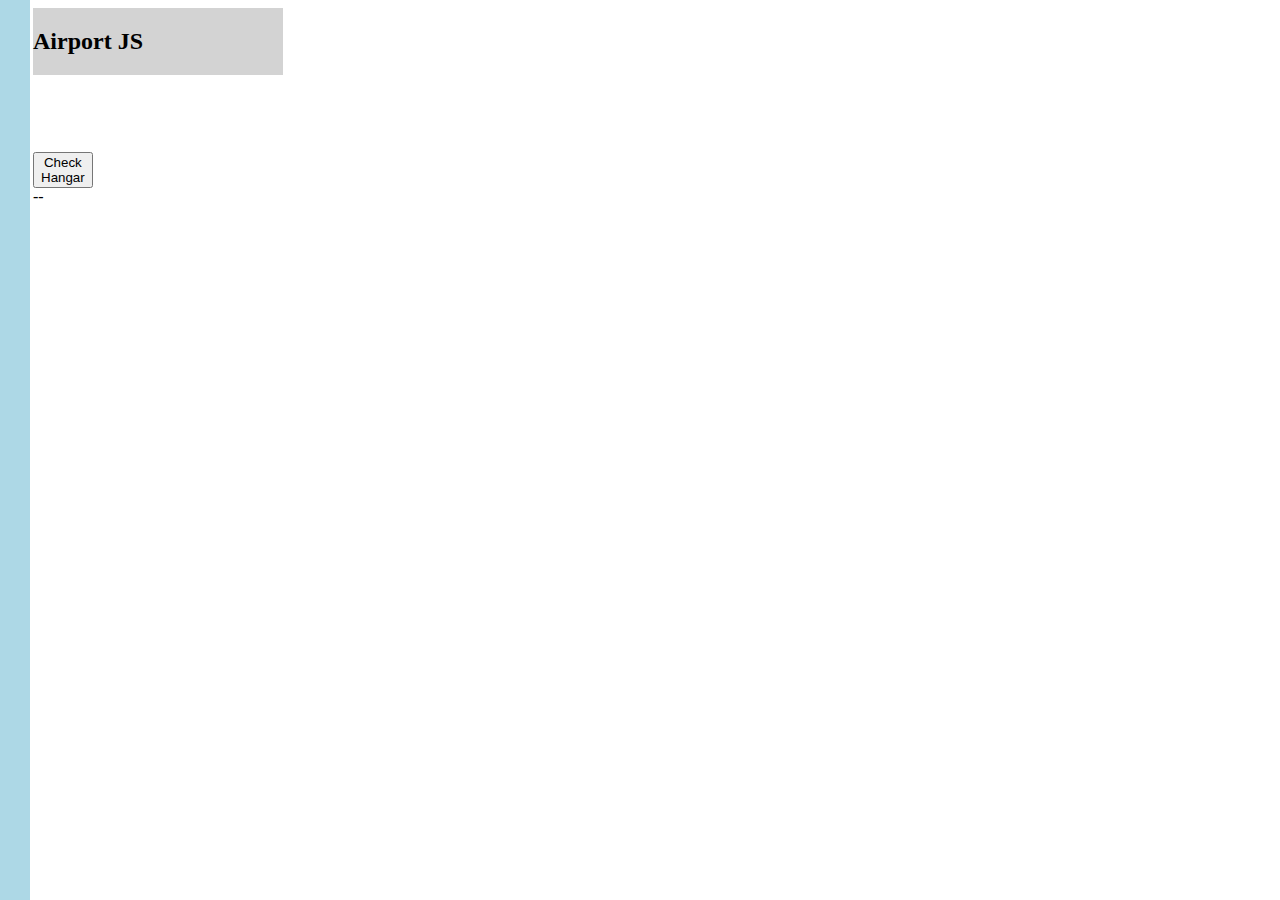
==== index.html @ 5df7d76f "Merge pull request #1 from MarcoCode/dir-structure" ====
<!DOCTYPE html>

<HTML>
  <HEAD>
    <title>Airport JavaScript</title>
    <link rel="stylesheet" type="text/css" href="style/style.css" />
  </HEAD>
  <BODY>
    <header class="header">
      <h2>Airport JS</h2>
    </header>
    
    <aside class="side_margin"> </aside>
    
    <div class="container">
        <div class="commands">
          <button onclick="displayHangar()">Check Hangar</button>
        </div>
        <div class="display">
          <p id="hangar_display">--</p>
        </div>
    </div>
    
  <!-- Javascript -->
  <script src="src/airport.js"></script>
  <script src="src/weather.js"></script>
  <script src="src/plane.js"></script>
  <script src="scripts/scripts.js"></script>
  
  </BODY>
</HTML>
---- style/style.css ----
.header {
  background-color: lightgray;
  position: absolute;
  left: 33px;
  min-height: 50px;
  width: 250px;
  
}

.container {
  position: absolute;
  top: 152px; left: 33px; bottom: 30px;
}

.side_margin {
  position: absolute;
  top: 0; left: 0; bottom: 0;
  background-color: lightblue;
  width: 30px;
}

.commands {
  width: 20px;
  height: 20px;
}

.display {
  
}
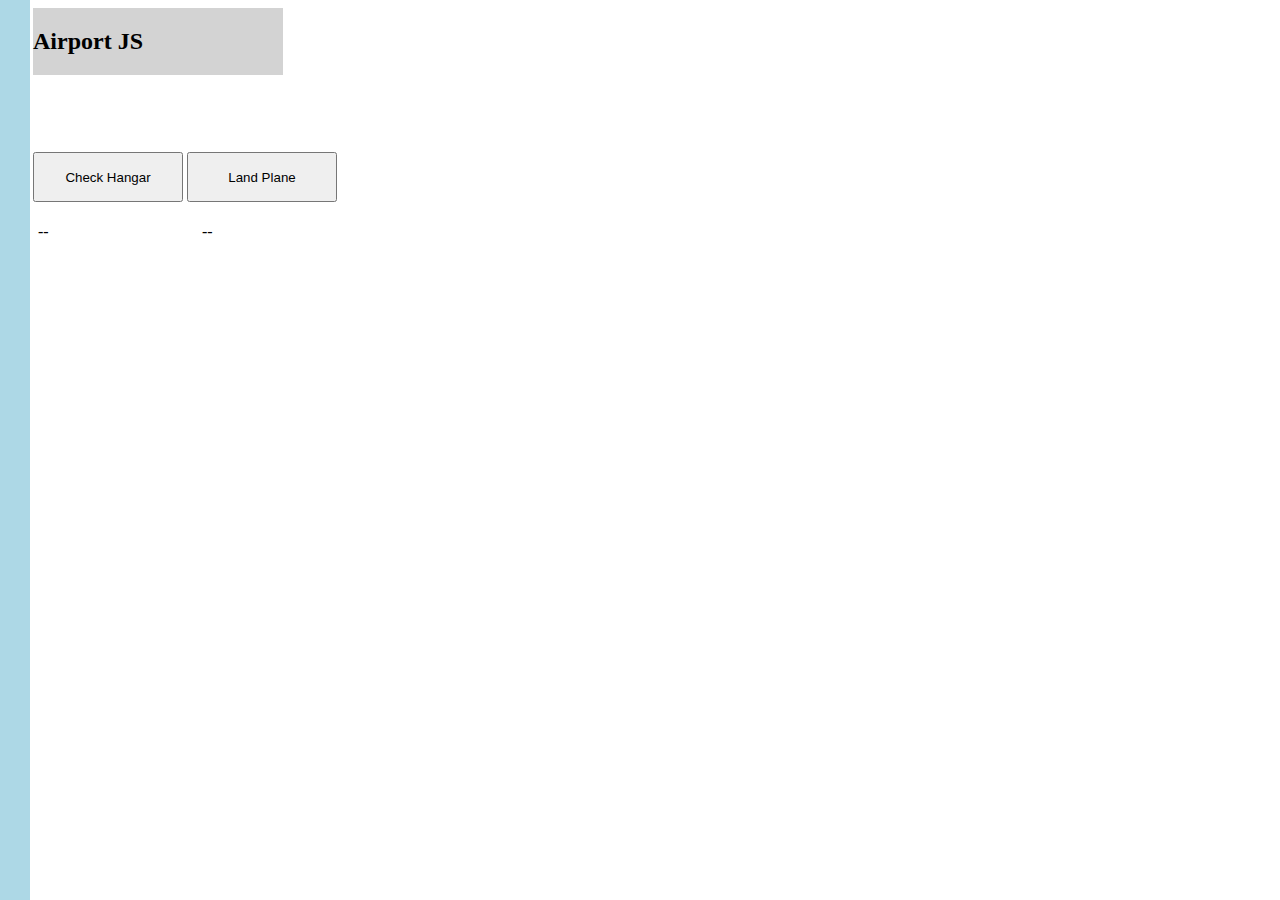
==== commit ce2bc9b4: "Added Land Plane UI element" ====
--- a/index.html
+++ b/index.html
@@ -14,10 +14,12 @@
     
     <div class="container">
         <div class="commands">
-          <button onclick="displayHangar()">Check Hangar</button>
+          <button class="command" onclick="displayHangar()">Check Hangar</button>
+          <button class="command" onclick="displayLanded()">Land Plane</button>
         </div>
-        <div class="display">
-          <p id="hangar_display">--</p>
+        <div class="displays">
+          <div class="display"><p id="hangar_display">--</p></div>
+          <div class="display"><p id="landed_message">--</p></div>
         </div>
     </div>
     
--- a/style/style.css
+++ b/style/style.css
@@ -19,11 +19,16 @@
   width: 30px;
 }
 
-.commands {
-  width: 20px;
-  height: 20px;
+.commands .command {
+  padding: 5px 5px 5px 5px;
+  width: 150px;
+  height: 50px;
+  display: inline;
 }
 
-.display {
-  
+.displays .display {
+  padding: 5px 5px 5px 5px;
+  width: 150px;
+  height: 50px;
+  display: inline-block;
 }